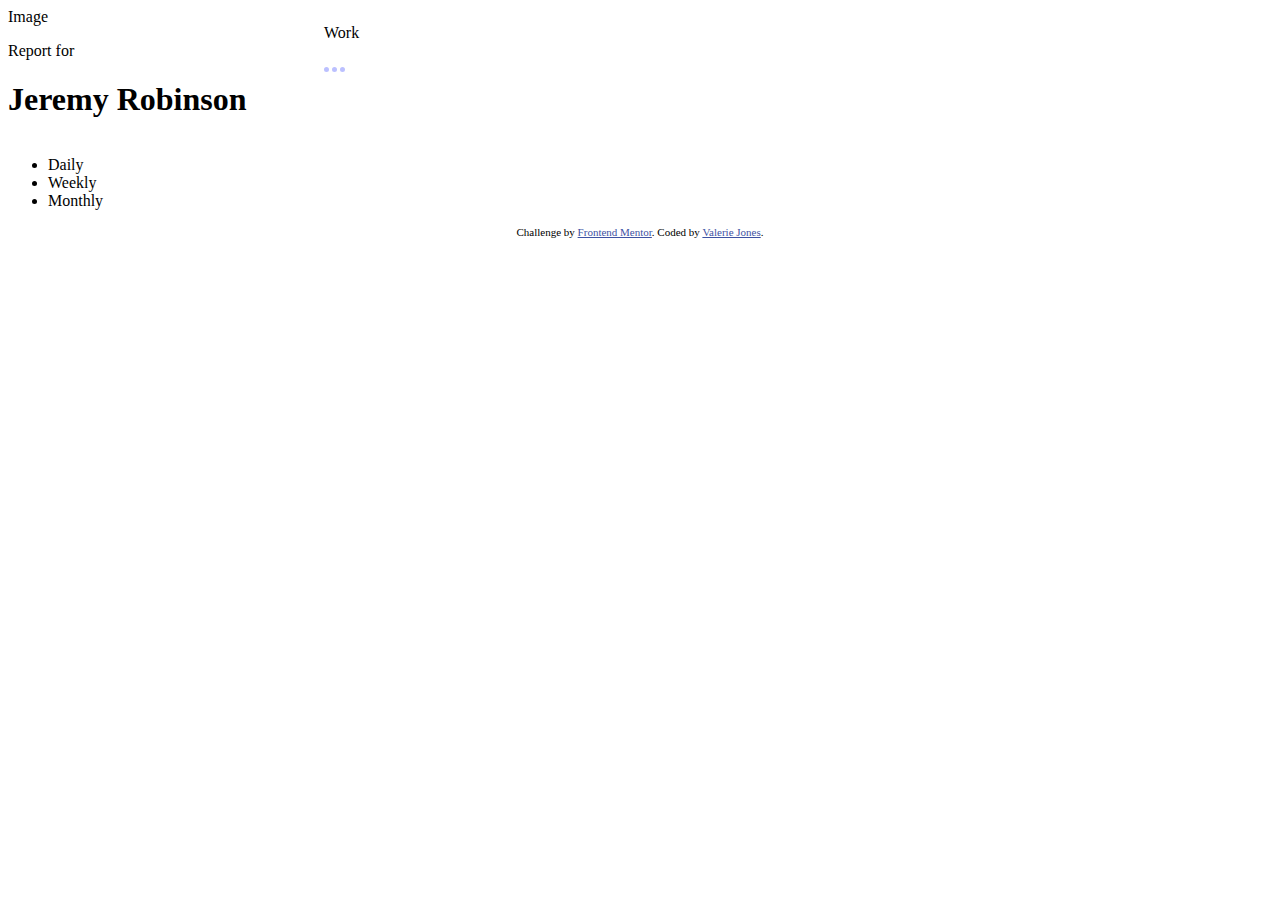
==== index.html @ 2ea0ad00 "began html setup, initiated sass, started grid" ====
<!DOCTYPE html>
<html lang="en">
  <head>
    <meta charset="UTF-8" />
    <meta name="viewport" content="width=device-width, initial-scale=1.0" />
    <!-- displays site properly based on user's device -->
    <link rel="stylesheet" type="text/css" href="main.css" />
    <link
      rel="icon"
      type="image/png"
      sizes="32x32"
      href="./images/favicon-32x32.png"
    />

    <title>Frontend Mentor | Time tracking dashboard</title>

    <!-- Feel free to remove these styles or customise in your own stylesheet 👍 -->
    <style></style>
  </head>
  <body>
    <main>
      <section class="container">
        <div class="Name">
          <div class="card">
            <div>Image</div>
            <div>
              <p>Report for</p>
              <h1>Jeremy Robinson</h1>
            </div>
          </div>
          <div class="frequency">
            <ul>
              <li>Daily</li>
              <li>Weekly</li>
              <li>Monthly</li>
            </ul>
          </div>
        </div>
        <div class="Work">
          <div class="top">
            <p>Work</p>
            <img
              src="./images/icon-ellipsis.svg"
              alt="Work ellipsis"
              style="width: 21px; height: 5px"
            />
          </div>
          <div>
            <div id="hours"></div>
            <div id="last"></div>
          </div>
        </div>
        <div class="Play"></div>
        <div class="Study"></div>
        <div class="Exercise"></div>
        <div class="Social"></div>
        <div class="Self-Care"></div>
      </section>
    </main>

    <footer class="attribution">
      Challenge by
      <a href="https://www.frontendmentor.io?ref=challenge" target="_blank"
        >Frontend Mentor</a
      >. Coded by <a href="http://vjones.dev" target="_blank">Valerie Jones</a>.
    </footer>
  </body>
</html>
---- main.css ----
.container {
  display: grid;
  grid-template-columns: repeat(4, 1fr);
  grid-template-rows: repeat(2, 1fr);
  gap: 0px 0px;
  grid-template-areas: "Name Work Play Study" "Name Exercise Social Self-Care";
}

.Name {
  grid-area: Name;
}

.card {
  display: flex;
  flex-direction: column;
}

.Work {
  grid-area: Work;
}

.Play {
  grid-area: Play;
}

.Study {
  grid-area: Study;
}

.Exercise {
  grid-area: Exercise;
}

.Social {
  grid-area: Social;
}

.Self-Care {
  grid-area: Self-Care;
}

.attribution {
  font-size: 11px;
  text-align: center;
}
.attribution a {
  color: hsl(228deg, 45%, 44%);
}

/*# sourceMappingURL=main.css.map */
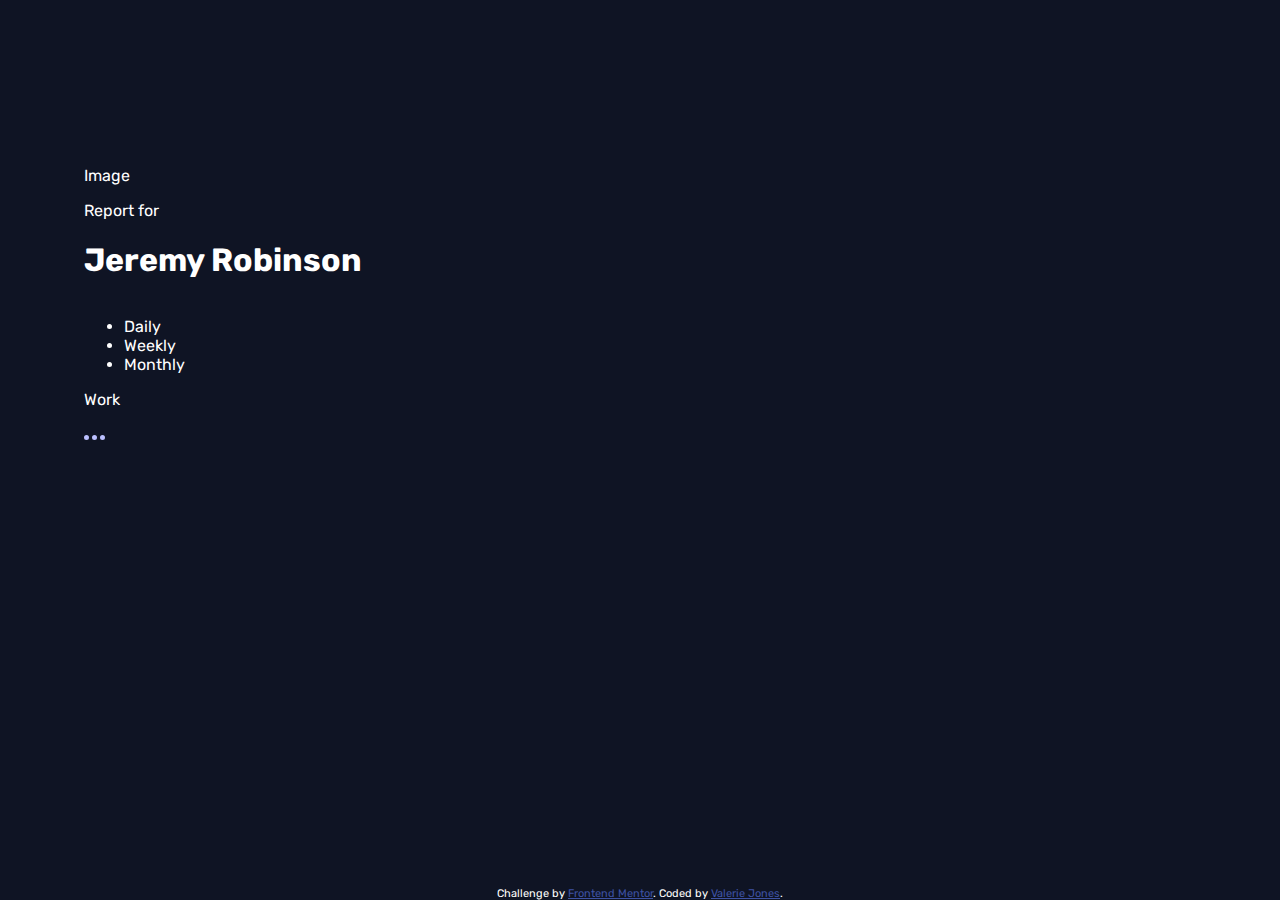
==== commit c8c88b7e: "styling variables, layout" ====
--- a/index.html
+++ b/index.html
@@ -14,12 +14,16 @@
 
     <title>Frontend Mentor | Time tracking dashboard</title>
 
-    <!-- Feel free to remove these styles or customise in your own stylesheet 👍 -->
-    <style></style>
+    <link rel="preconnect" href="https://fonts.googleapis.com" />
+    <link rel="preconnect" href="https://fonts.gstatic.com" crossorigin />
+    <link
+      href="https://fonts.googleapis.com/css2?family=Rubik:wght@300;400;500&display=swap"
+      rel="stylesheet"
+    />
   </head>
   <body>
-    <main>
-      <section class="container">
+    <main class="container">
+      <section>
         <div class="Name">
           <div class="card">
             <div>Image</div>
--- a/main.css
+++ b/main.css
@@ -1,9 +1,26 @@
+html {
+  height: 100%;
+}
+
+body {
+  font: 100% 'Rubik', sans-serif;
+  background-color: hsl(226deg, 43%, 10%);
+  color: #fff;
+  height: 100%;
+  display: flex;
+  align-items: stretch;
+  flex-direction: column;
+  margin: 0;
+}
+
 .container {
   display: grid;
   grid-template-columns: repeat(4, 1fr);
   grid-template-rows: repeat(2, 1fr);
   gap: 0px 0px;
-  grid-template-areas: "Name Work Play Study" "Name Exercise Social Self-Care";
+  grid-template-areas: 'Name Work Play Study' 'Name Exercise Social Self-Care';
+  align-content: center;
+  margin: auto;
 }
 
 .Name {
